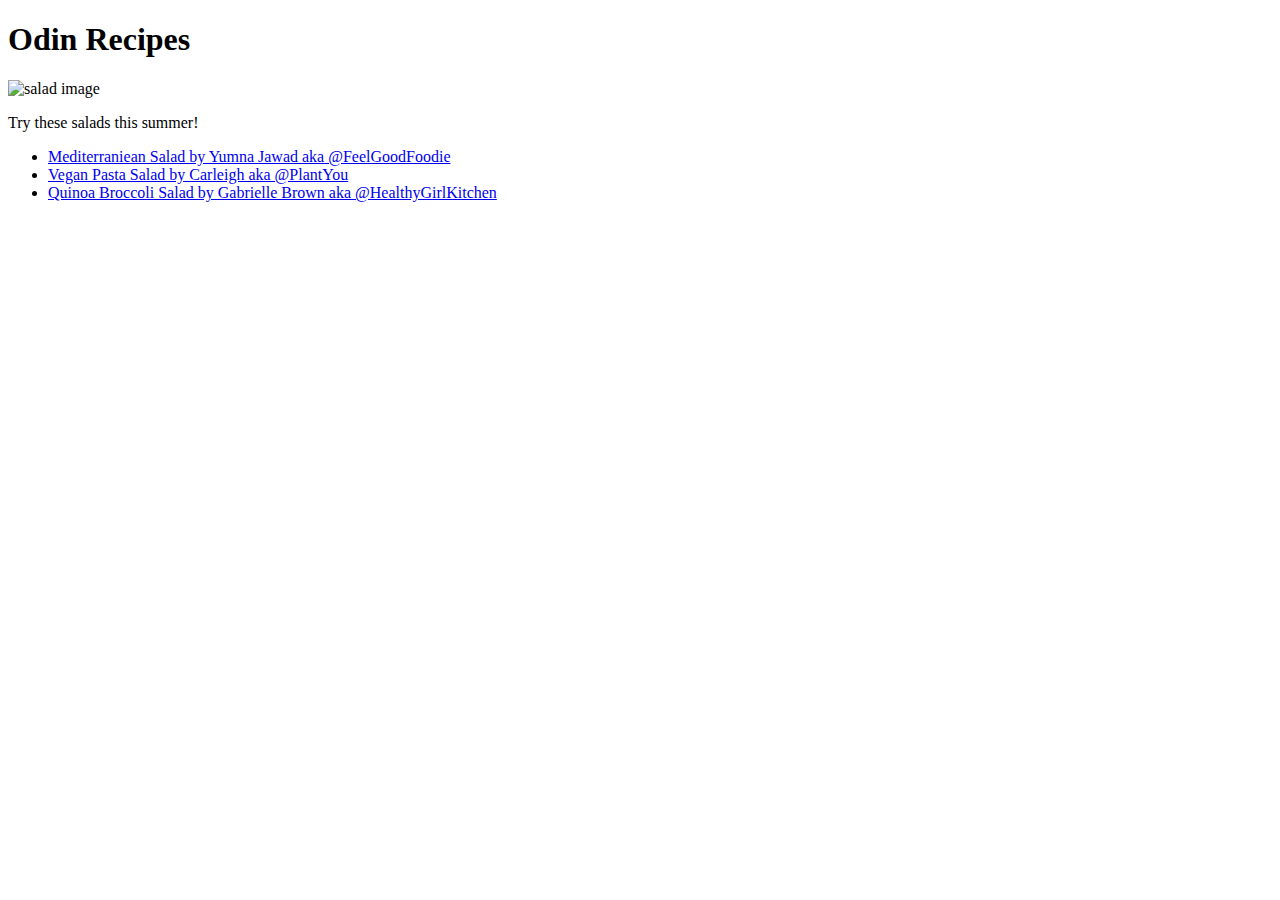
==== index.html @ 82c0e39b "Adding files to repo" ====
<!DOCTYPE html>
<html lang="en">
<head>
    <meta charset="UTF-8">
    <meta http-equiv="X-UA-Compatible" content="IE=edge">
    <meta name="viewport" content="width=device-width, initial-scale=1.0">
    <title>The Best Salad You Must Try This Summer!</title>
</head>
<body>
    <h1>Odin Recipes</h1>
<img src="/Users/emmam/odin-recipes/salad3.jpeg" alt="salad image" width="400" >

<p>Try these salads this summer!</p>
<p><ul>
<li>    <a href="recipes/salad1.html">Mediterraniean Salad by Yumna Jawad aka @FeelGoodFoodie</a>
    </li>
<li> <a href="recipes/VeganPasta.html">Vegan Pasta Salad by Carleigh aka @PlantYou</a></li>
<li> <a href="recipes/Quinoa.html">Quinoa Broccoli Salad by Gabrielle Brown aka @HealthyGirlKitchen</a></li>



</ul></p>
    <p></p>
</body>
</html>
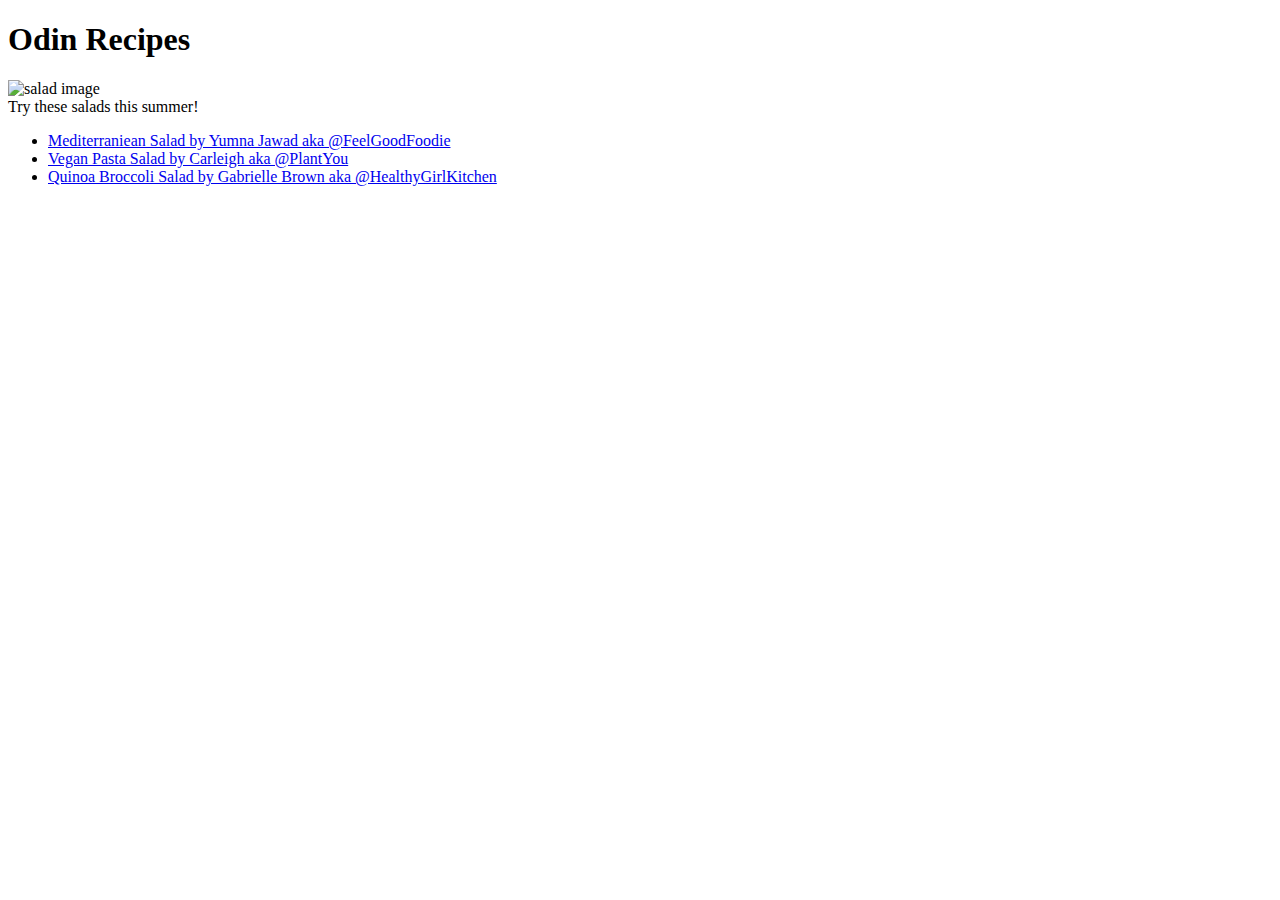
==== commit cc1d8114: "Updated style" ====
--- a/index.html
+++ b/index.html
@@ -4,22 +4,25 @@
     <meta charset="UTF-8">
     <meta http-equiv="X-UA-Compatible" content="IE=edge">
     <meta name="viewport" content="width=device-width, initial-scale=1.0">
+    <link rel="stylesheet" href="/Users/emmam/odin-recipes/index.css">
     <title>The Best Salad You Must Try This Summer!</title>
 </head>
 <body>
     <h1>Odin Recipes</h1>
-<img src="/Users/emmam/odin-recipes/salad3.jpeg" alt="salad image" width="400" >
+<img src="https://feelgoodfoodie.net/wp-content/uploads/2019/02/Mediterranean-Chopped-Salad-12.jpg" alt="salad image"  >
+<div class="try">Try these salads this summer! 
 
-<p>Try these salads this summer!</p>
-<p><ul>
-<li>    <a href="recipes/salad1.html">Mediterraniean Salad by Yumna Jawad aka @FeelGoodFoodie</a>
-    </li>
+
+    <ul>
+<li>    <a href="recipes/salad1.html">Mediterraniean Salad by Yumna Jawad aka @FeelGoodFoodie</a></li>
 <li> <a href="recipes/VeganPasta.html">Vegan Pasta Salad by Carleigh aka @PlantYou</a></li>
 <li> <a href="recipes/Quinoa.html">Quinoa Broccoli Salad by Gabrielle Brown aka @HealthyGirlKitchen</a></li>
+</ul> 
+</div>
 
 
 
-</ul></p>
-    <p></p>
+
+
 </body>
 </html>